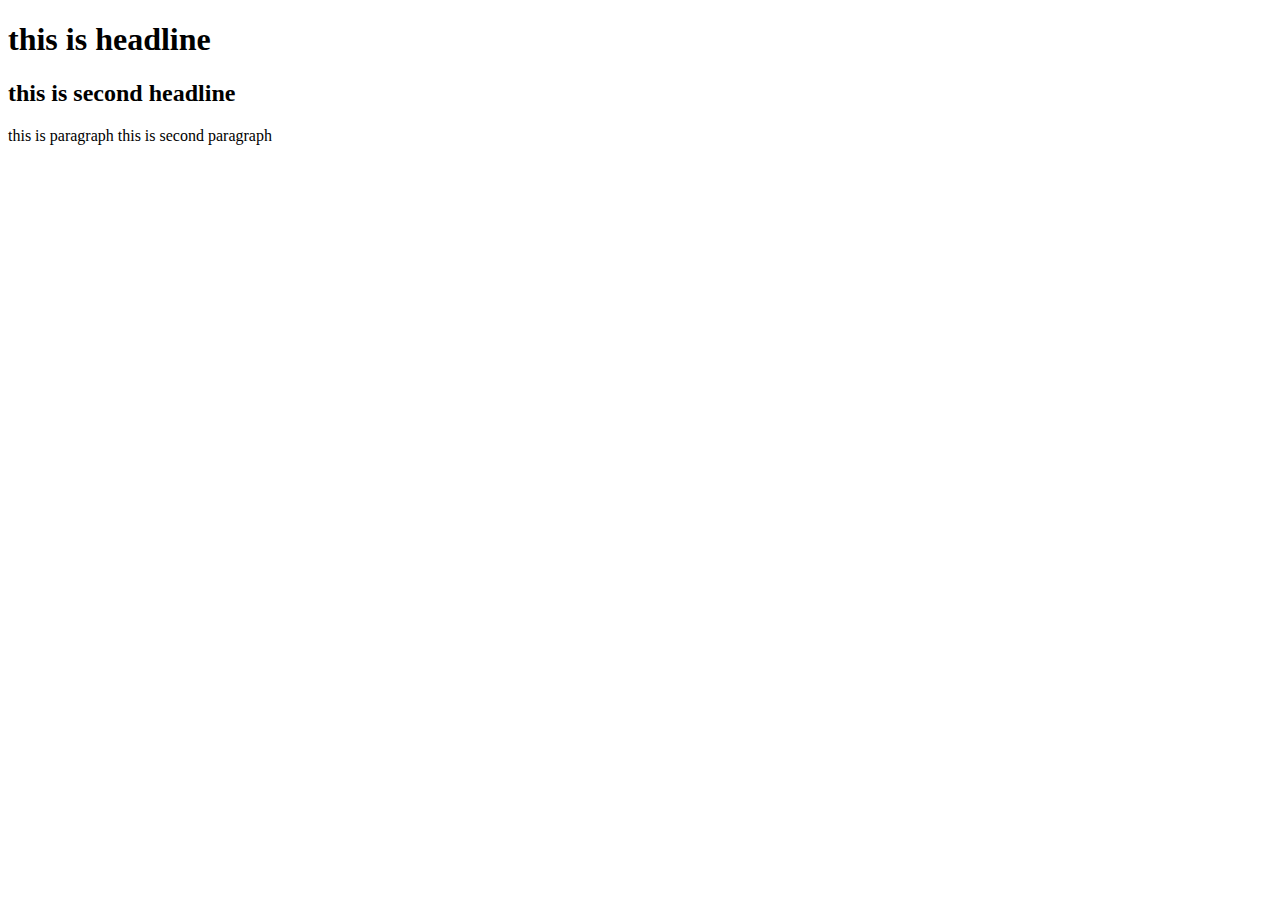
==== index1.html @ aee7b267 "this is index1" ====
<!DOCTYPE html>
<html lang="en">
    <head>
        <title>Document</title>
        <meta charset="UTF-8">
        <meta http-equiv="X-UA-Compatible" content="IE=edge">
        <meta name="viewport" content="width=device-width, initial-scale=1.0">
</head>
<body>
    <h1> this is headline</h1> 
    <h2>this is second headline </h2>
     <p1>this is paragraph</p1>    
     <p2>this is second paragraph</p2>
</body>
</html>
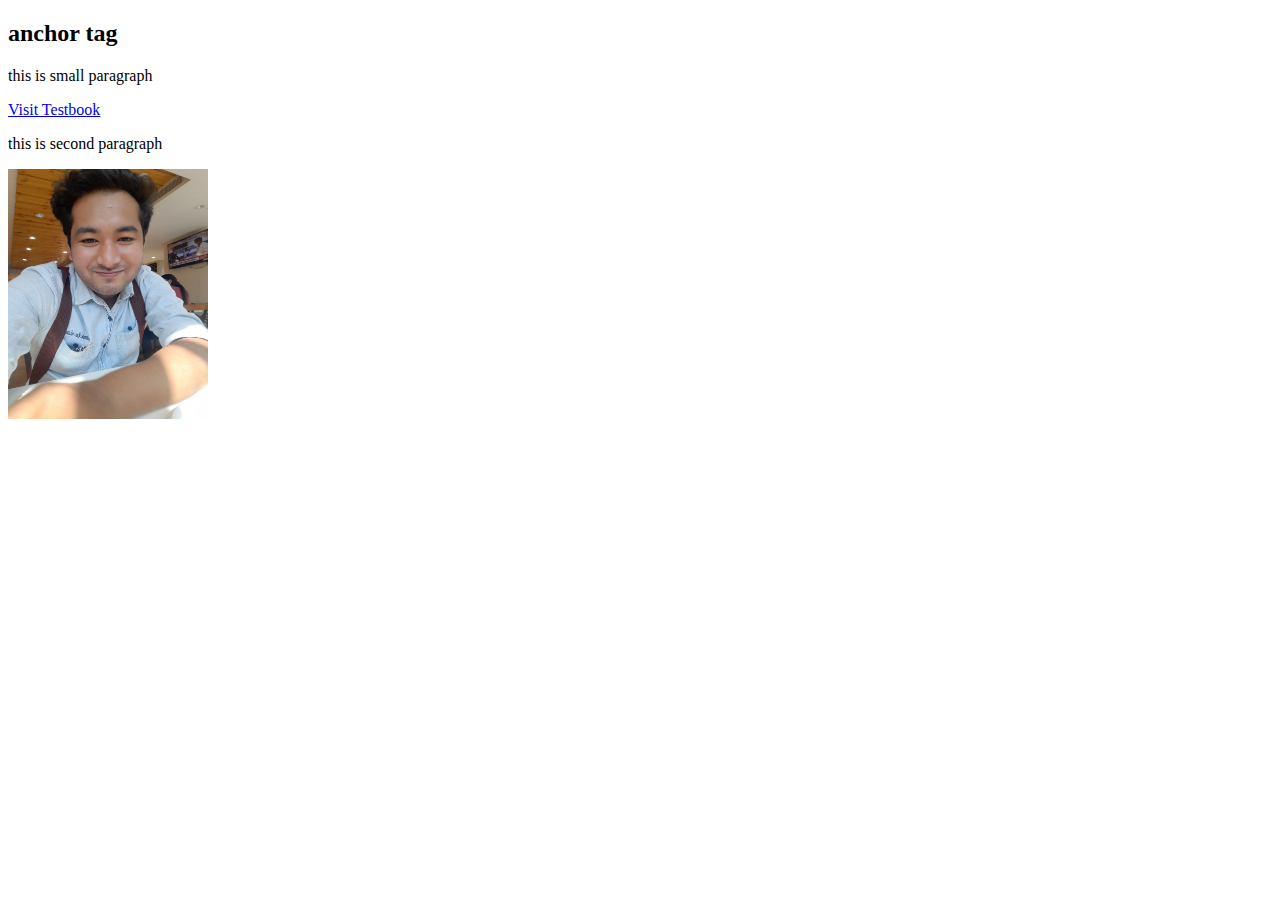
==== commit ca5eed2a: "new image inserted" ====
--- a/index1.html
+++ b/index1.html
@@ -1,15 +1,17 @@
 <!DOCTYPE html>
 <html lang="en">
     <head>
-        <title>Document</title>
+        <title>links in html </title>
         <meta charset="UTF-8">
         <meta http-equiv="X-UA-Compatible" content="IE=edge">
         <meta name="viewport" content="width=device-width, initial-scale=1.0">
 </head>
 <body>
-    <h1> this is headline</h1> 
-    <h2>this is second headline </h2>
-     <p1>this is paragraph</p1>    
-     <p2>this is second paragraph</p2>
+    <h2>anchor tag </h2>
+   <p>this is small paragraph</p>
+     <a href="https://www.testbook.com">Visit Testbook</a>
+     <p>this is second paragraph</p>
+<img src="anshu.jpg"  width="200" height="250">
+
 </body>
 </html>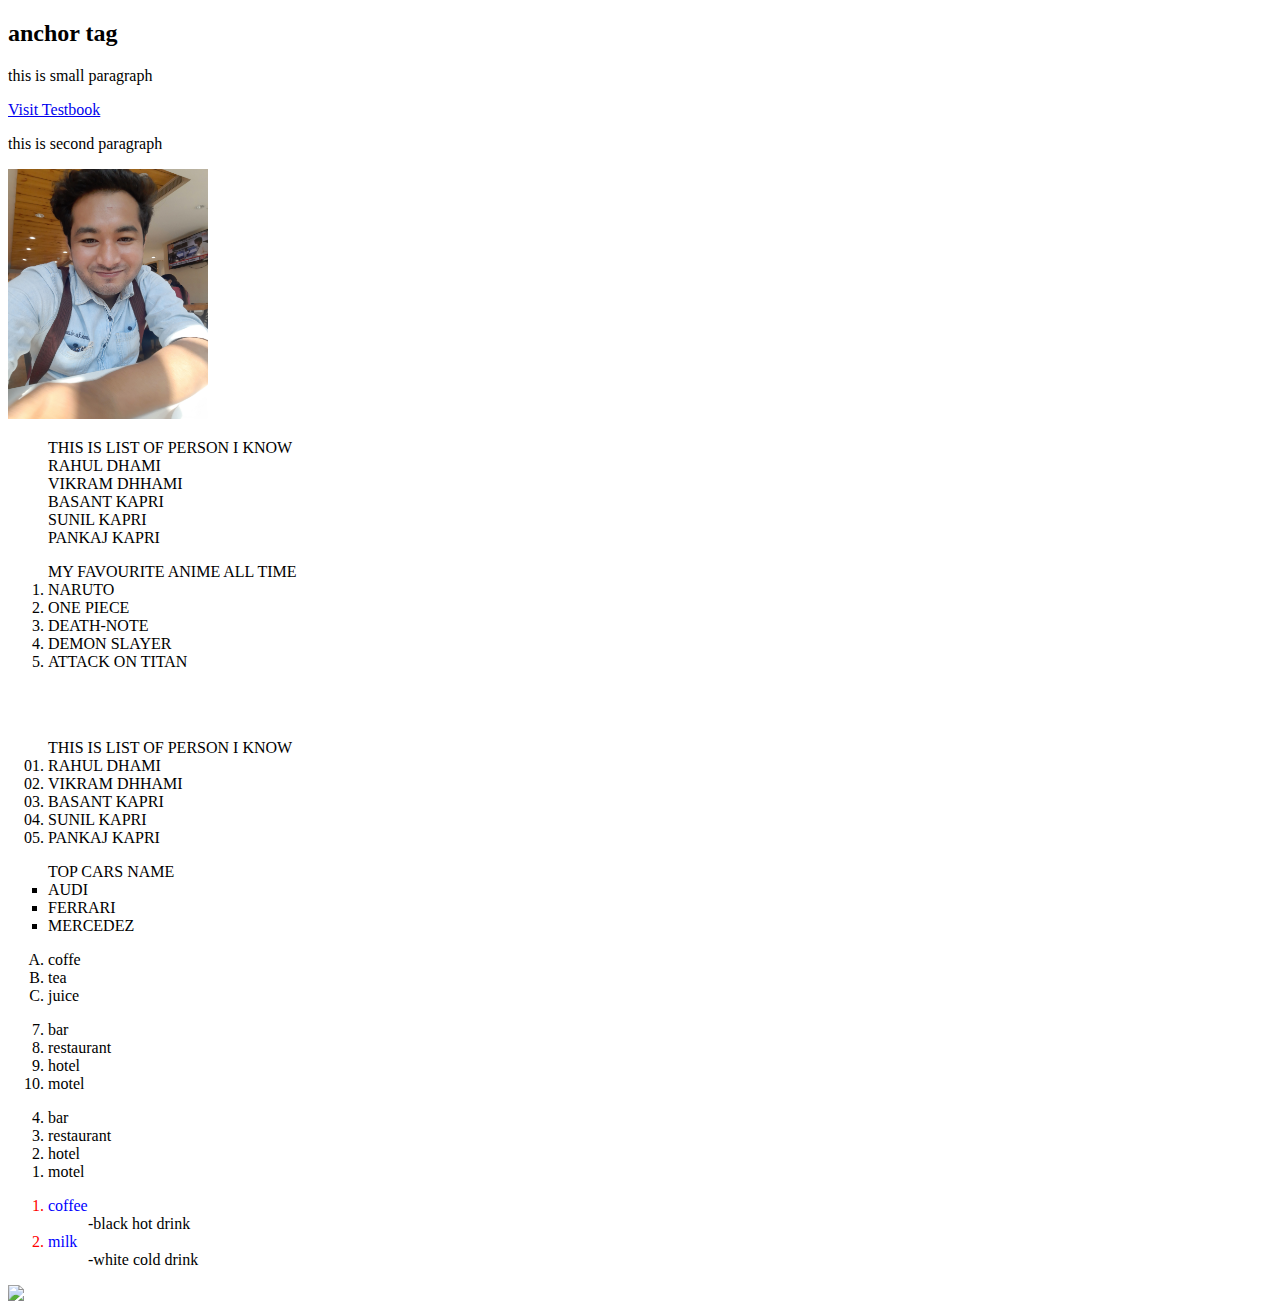
==== commit 41c0df79: "learning" ====
--- a/index1.html
+++ b/index1.html
@@ -12,6 +12,64 @@
      <a href="https://www.testbook.com">Visit Testbook</a>
      <p>this is second paragraph</p>
 <img src="anshu.jpg"  width="200" height="250">
+<!-- we will learn here list in HTML -->
+<ul type ="none">
+THIS IS LIST OF PERSON I KNOW
+<li>RAHUL DHAMI</li>
+<li>VIKRAM DHHAMI</li>
+<li>BASANT KAPRI</li>
+<li>SUNIL KAPRI</li>
+<li>PANKAJ KAPRI</li>
+</ul>
+<ol>
+MY FAVOURITE ANIME ALL TIME
+<li>NARUTO</li>
+<li>ONE PIECE</li>
+<li>DEATH-NOTE</li>
+<li>DEMON SLAYER</li>
+<li>ATTACK ON TITAN</li>    
+</ol>
+<br> <br>
+<ul style="list-style-type: decimal-leading-zero;">
+    THIS IS LIST OF PERSON I KNOW
+    <li>RAHUL DHAMI</li>
+    <li>VIKRAM DHHAMI</li>
+    <li>BASANT KAPRI</li>
+    <li>SUNIL KAPRI</li>
+    <li>PANKAJ KAPRI</li>
+    </ul>
+    <ul type ="square">
+    TOP CARS NAME 
+    <li>AUDI</li>
+    <li>FERRARI</li>
+    <li>MERCEDEZ</li>
+    </ul>
+    <ol type="A">
+     <li>coffe</li>
+     <li>tea</li>
+     <li>juice</li>
+    </ol>
+<ol type="1" start="7">
+<li>bar</li>
+<li>restaurant</li>
+<li>hotel</li>
+<li>motel</li>
+</ol>
+<ol reversed>
+    <li>bar</li>
+<li>restaurant</li>
+<li>hotel</li>
+<li>motel</li>
+</ol>
+<dl><ol>
+<li style="color: red"><dt style="color:blue">coffee</dt></li>
+<dd>-black hot drink</dd>
+<li style="color:red"><dt style="color: blue;">milk</dt></li>
+<dd>-white cold drink</dd>
+</ol>
+</dl>
+<img src="C:\wallpaper\OIP.jpg">
+
 
 </body>
 </html>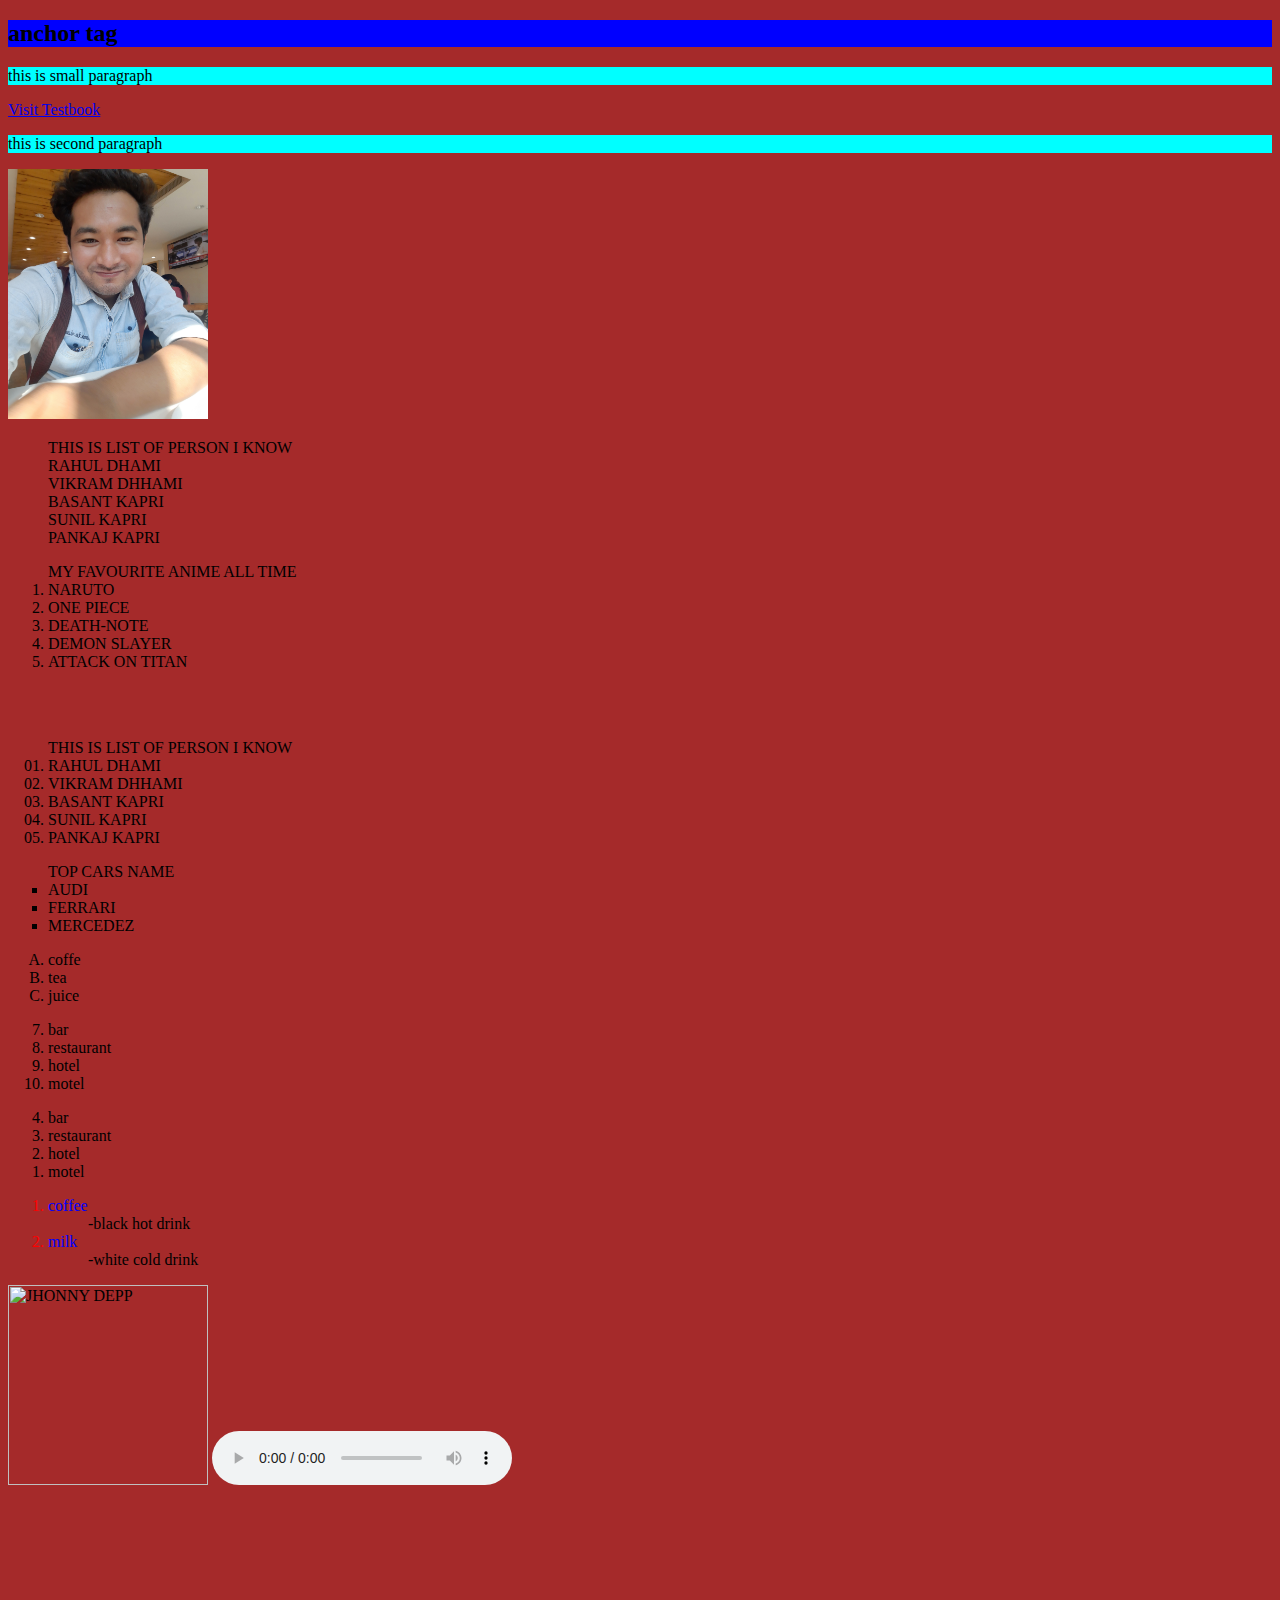
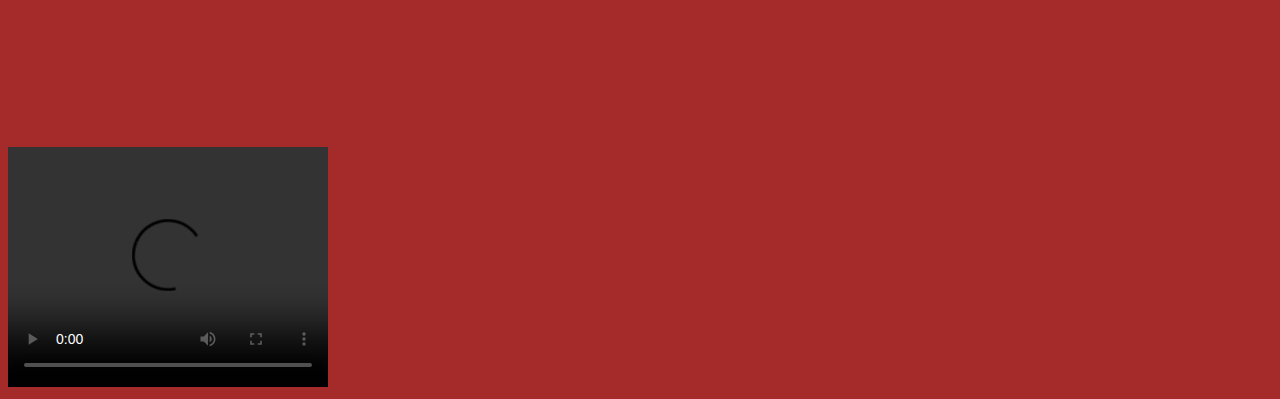
==== commit b74ec04d: "new songs and video added" ====
--- a/index1.html
+++ b/index1.html
@@ -1,10 +1,16 @@
 <!DOCTYPE html>
 <html lang="en">
     <head>
+        <style>
+            body {background-color: brown;}
+            h2 {background-color: blue;}
+            p{background-color: aqua;}
+        </style>        
         <title>links in html </title>
         <meta charset="UTF-8">
         <meta http-equiv="X-UA-Compatible" content="IE=edge">
         <meta name="viewport" content="width=device-width, initial-scale=1.0">
+       
 </head>
 <body>
     <h2>anchor tag </h2>
@@ -68,8 +74,15 @@
 <dd>-white cold drink</dd>
 </ol>
 </dl>
-<img src="C:\wallpaper\OIP.jpg">
-
+<img src="https://th.bing.com/th/id/OIP.Zje3jOM-OVdkkjMJJ_AgxQHaNK?w=185&h=329&c=7&r=0&o=5&pid=1.7" title="JHONNY DEPP" width="200" height="200">
+<audio controls>
+    <source src="jag ghumiya.mp3" type="audio/ogg">unable to play audio
+</audio>
+<br> <br>
+<video width="320" height="240" controls>
+<source src="comedy.mp4" type="video/mp4">your browser does not support
+</video>
+<iframe width="853" height="480" src="https://www.youtube.com/embed/HEf_xrgmuRI" title="Most Epic Music Ever: &quot;The Wolf And The Moon&quot; — BrunuhVille" frameborder="0" allow="accelerometer; autoplay; clipboard-write; encrypted-media; gyroscope; picture-in-picture; web-share" allowfullscreen></iframe>
 
 </body>
 </html>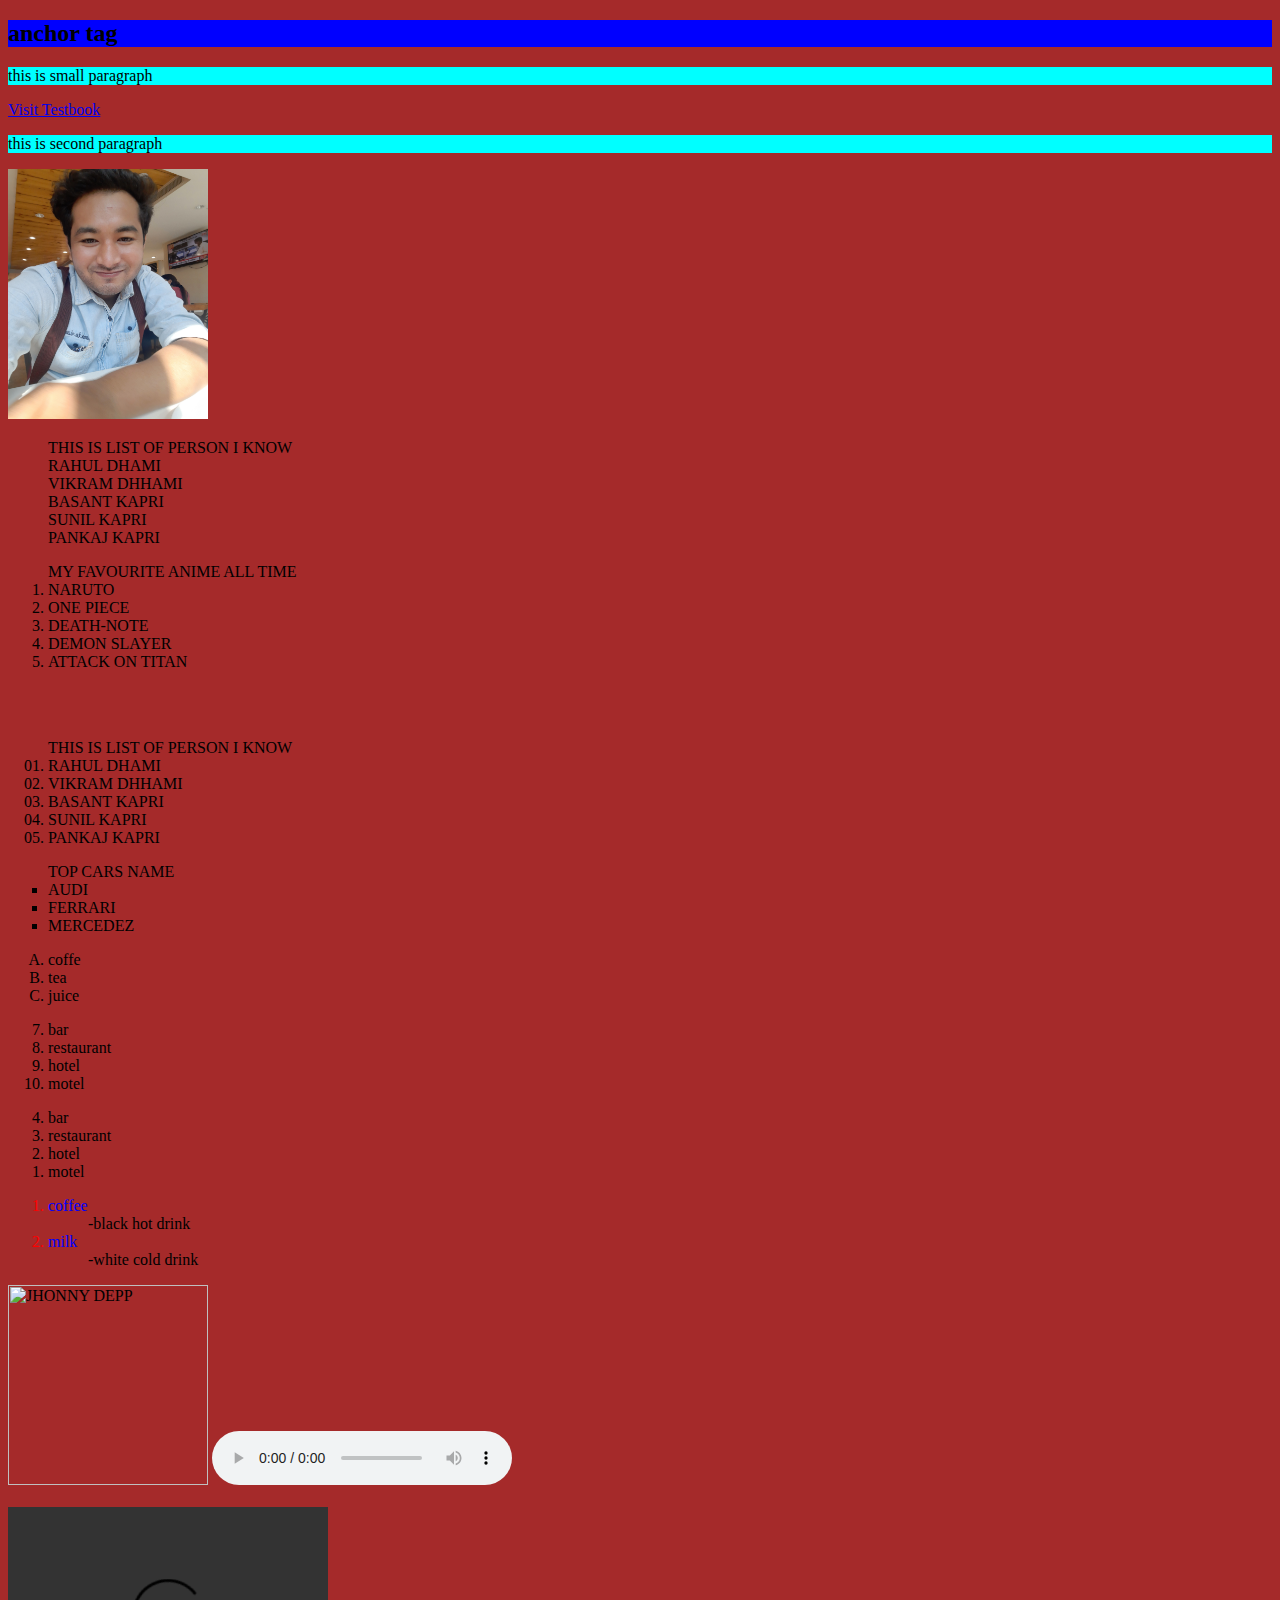
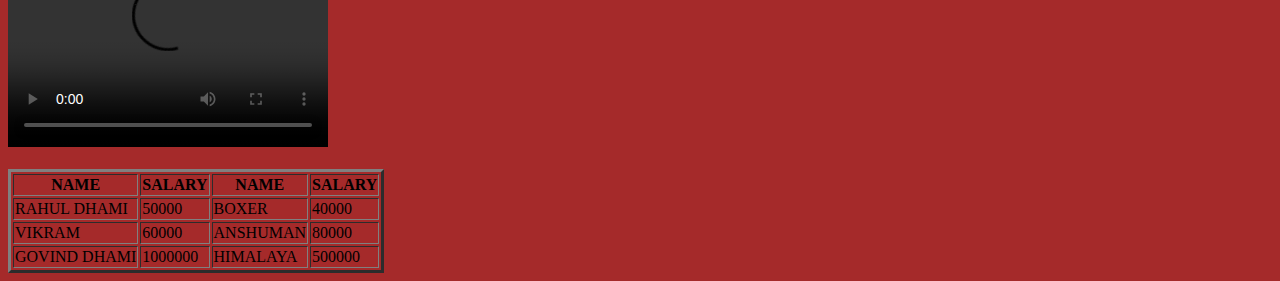
==== commit c5f5b666: "new table added" ====
--- a/index1.html
+++ b/index1.html
@@ -82,7 +82,40 @@
 <video width="320" height="240" controls>
 <source src="comedy.mp4" type="video/mp4">your browser does not support
 </video>
-<iframe width="853" height="480" src="https://www.youtube.com/embed/HEf_xrgmuRI" title="Most Epic Music Ever: &quot;The Wolf And The Moon&quot; — BrunuhVille" frameborder="0" allow="accelerometer; autoplay; clipboard-write; encrypted-media; gyroscope; picture-in-picture; web-share" allowfullscreen></iframe>
+<br> <br>
+ <!-- LEARNING TABLES IN HTML -->
 
+<table border="3" cellspacing="2">
+    <tr>
+    <th>NAME</th>
+    <th>SALARY</th>
+    
+    <th>NAME </th>
+        <th>SALARY</th>
+    </tr>    
+    <tr>
+    <td>RAHUL DHAMI</td>
+    <TD>50000</TD> 
+    <td>BOXER</td>
+    <td>40000</td>
+    </tr>
+        <tr>
+    <TD>VIKRAM</TD>
+    <td>60000</td>
+    <td>ANSHUMAN</td>
+    <td>80000</TD>
+     </tr>
+     
+     <tr>
+        <td>GOVIND DHAMI</td>
+        <td>1000000</td>
+        
+        <td>HIMALAYA</td>
+        <td>500000</td>
+     </tr>
+     
+
+
+</table>
 </body>
 </html>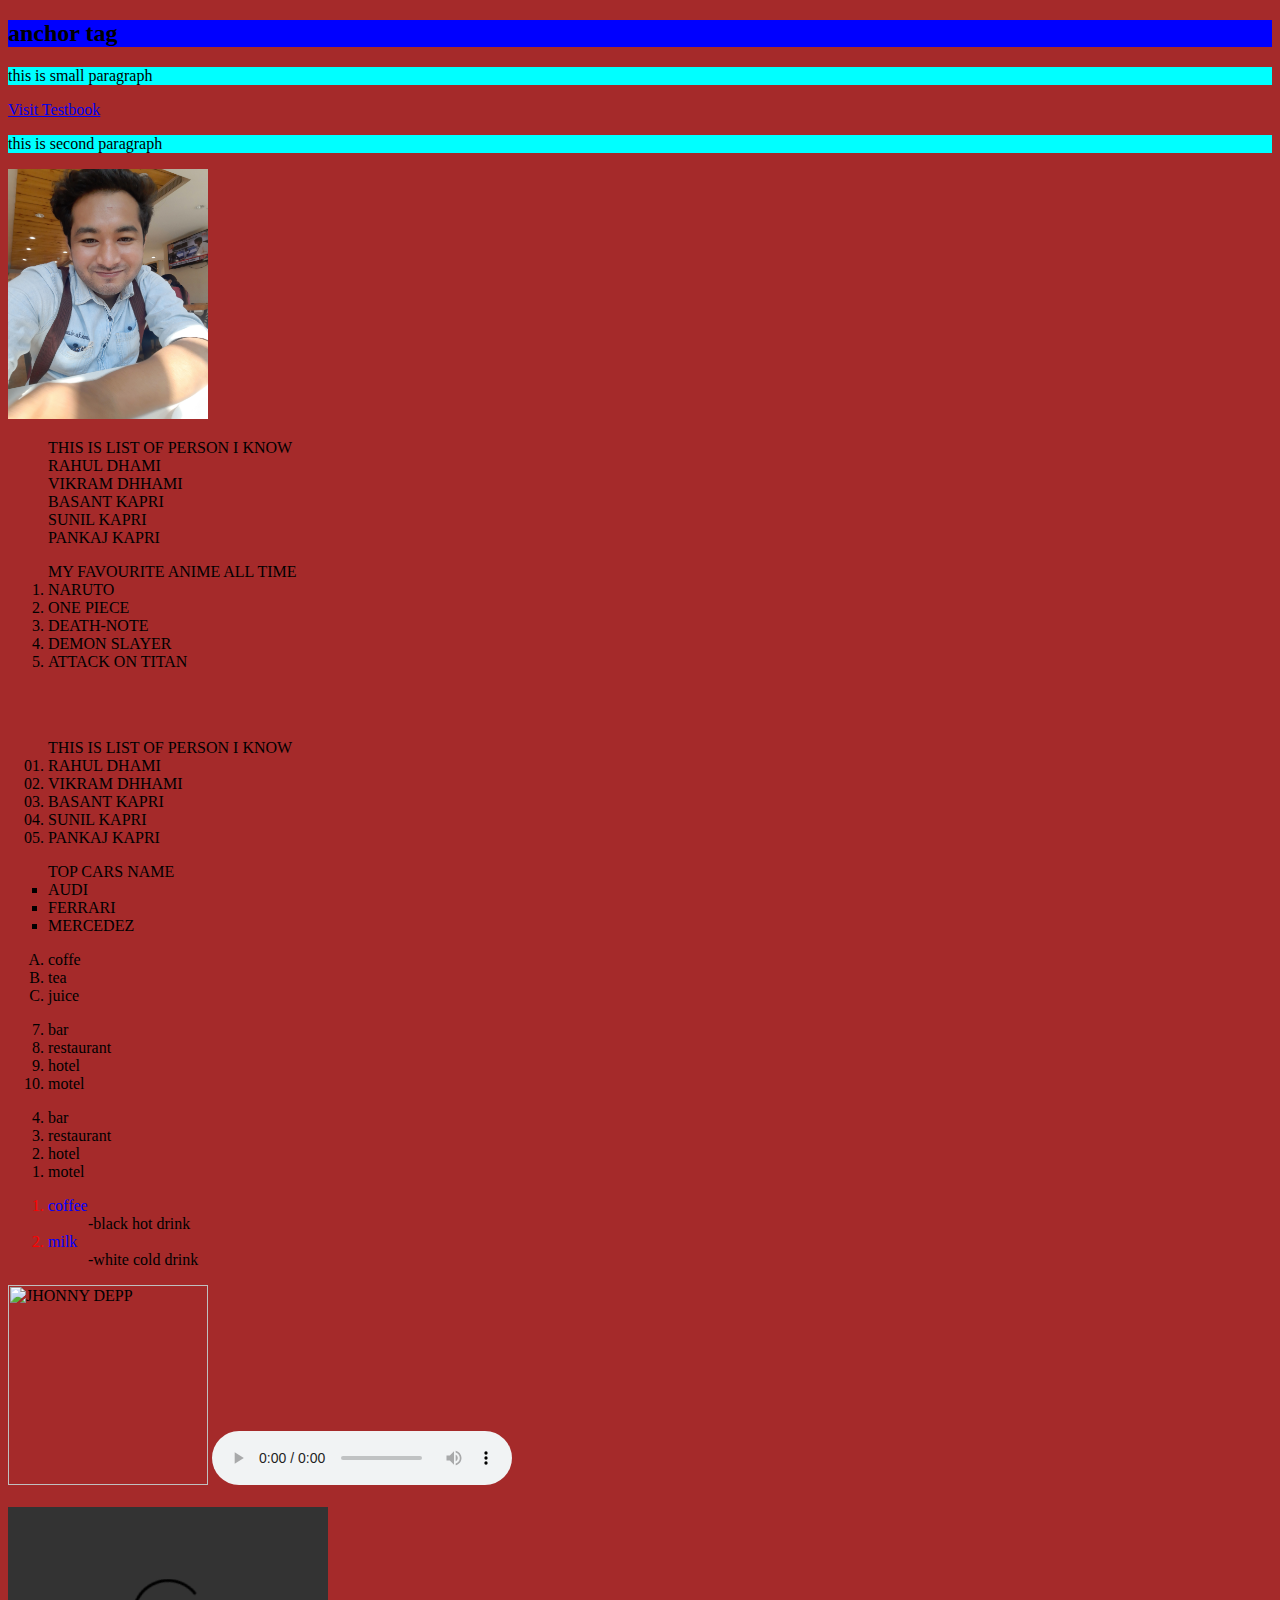
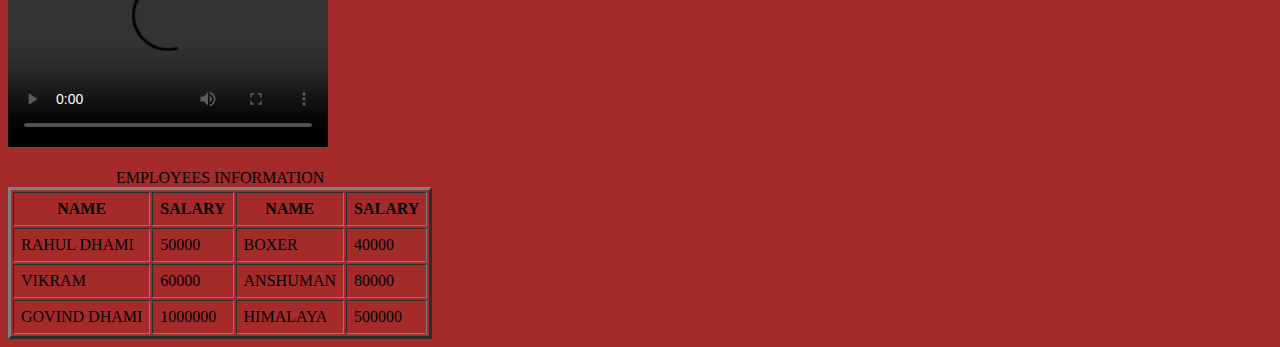
==== commit 24d18028: "new html file and table learned" ====
--- a/index1.html
+++ b/index1.html
@@ -85,7 +85,8 @@
 <br> <br>
  <!-- LEARNING TABLES IN HTML -->
 
-<table border="3" cellspacing="2">
+<table border="3" cellspacing="2" cellpadding="7">
+    <caption>EMPLOYEES INFORMATION</caption>
     <tr>
     <th>NAME</th>
     <th>SALARY</th>
